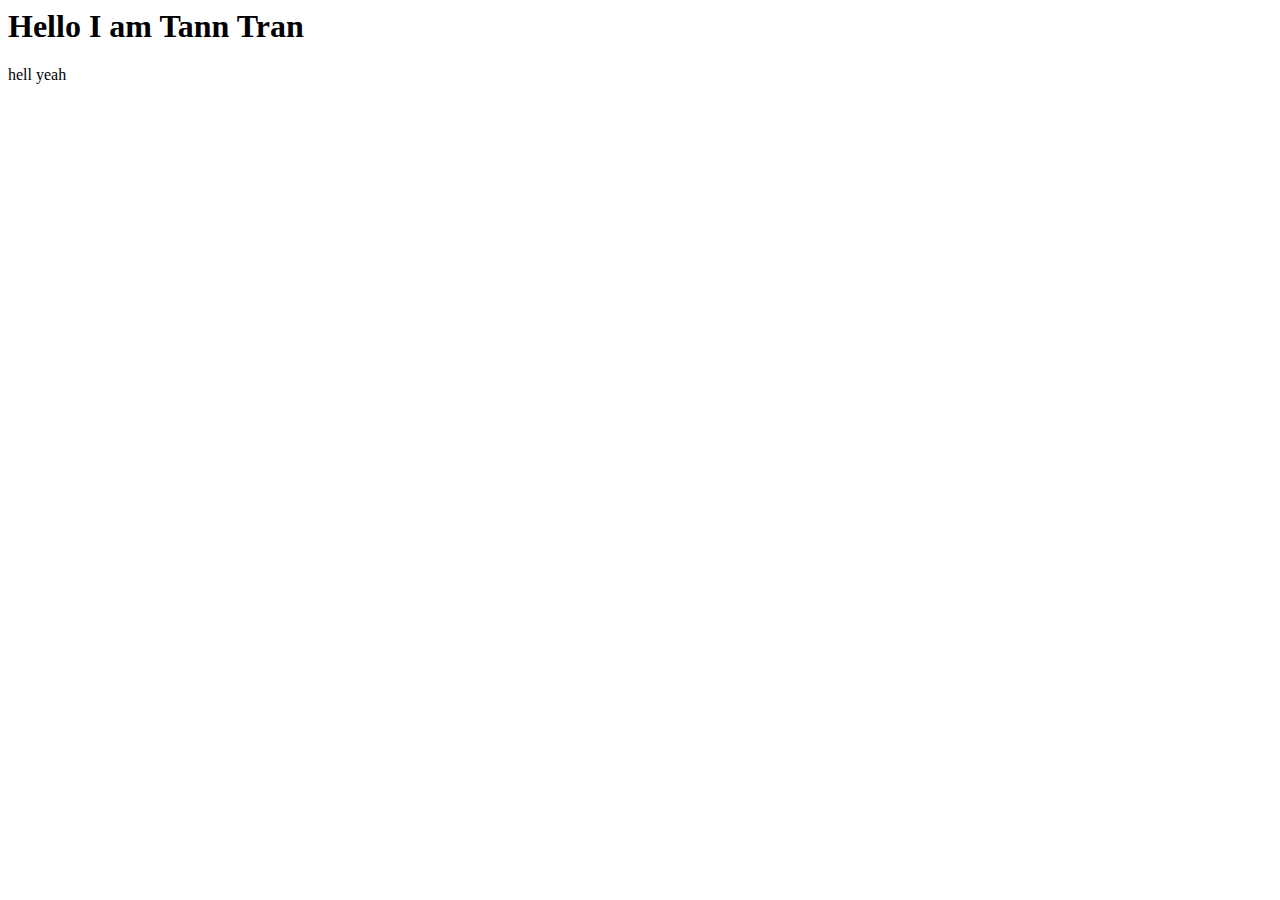
==== index.html @ 5557fb65 "Created index.html" ====
<html lang="en">
<head>
    <meta charset="UTF-8">
    <meta name="viewport" content="width=device-width, initial-scale=1.0">
    <title>Document</title>
</head>
<body>
    <h1> Hello I am Tann Tran</h1>
    <p> hell yeah</p>
</body>
</html>
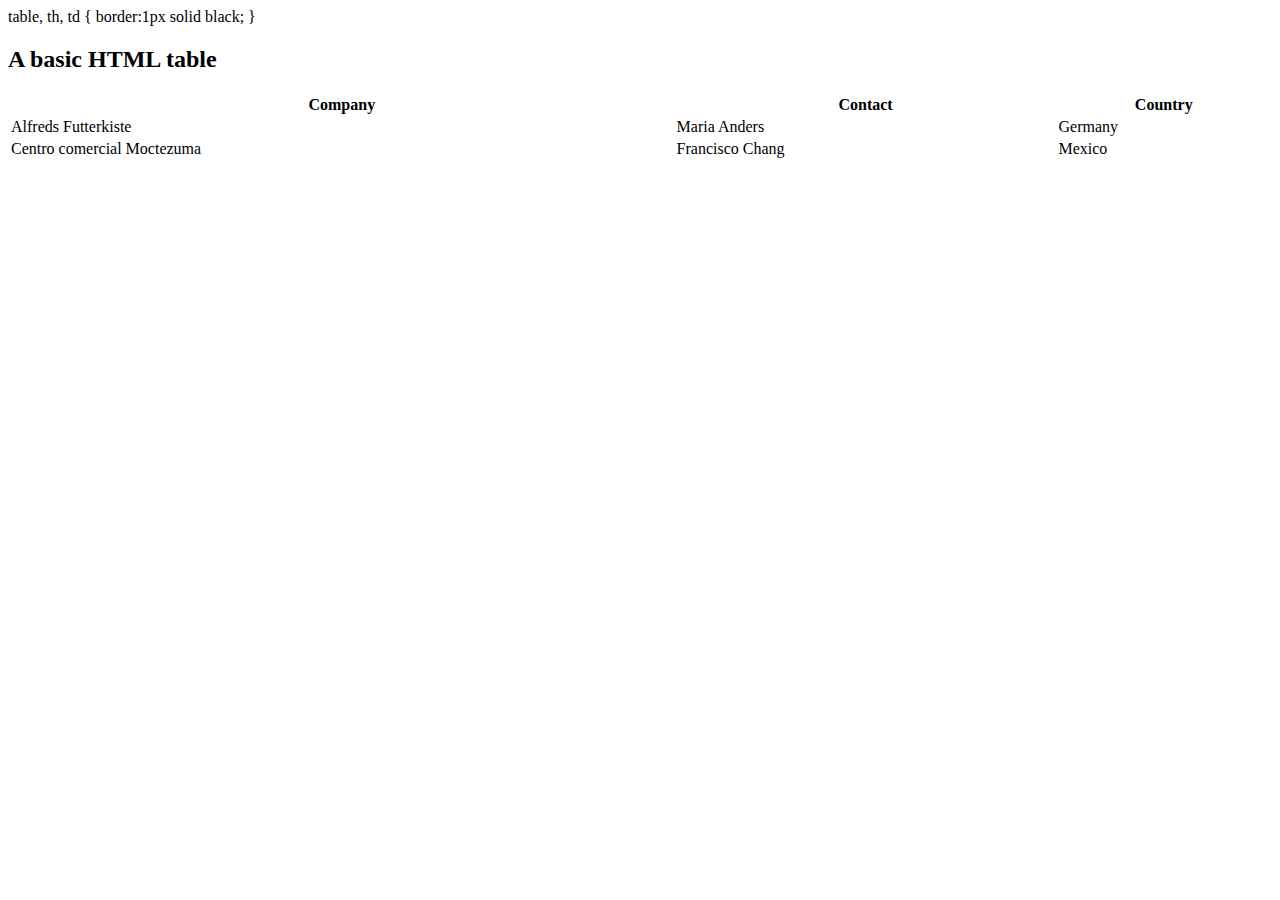
==== commit b41ed69c: "yes" ====
--- a/index.html
+++ b/index.html
@@ -5,7 +5,30 @@
     <title>Document</title>
 </head>
 <body>
-    <h1> Hello I am Tann Tran</h1>
-    <p> hell yeah</p>
+    table, th, td {
+        border:1px solid black;
+      }
+      </style>
+      <body>
+      
+      <h2>A basic HTML table</h2>
+      
+      <table style="width:100%">
+        <tr>
+          <th>Company</th>
+          <th>Contact</th>
+          <th>Country</th>
+        </tr>
+        <tr>
+          <td>Alfreds Futterkiste</td>
+          <td>Maria Anders</td>
+          <td>Germany</td>
+        </tr>
+        <tr>
+          <td>Centro comercial Moctezuma</td>
+          <td>Francisco Chang</td>
+          <td>Mexico</td>
+        </tr>
+      </table>
 </body>
 </html>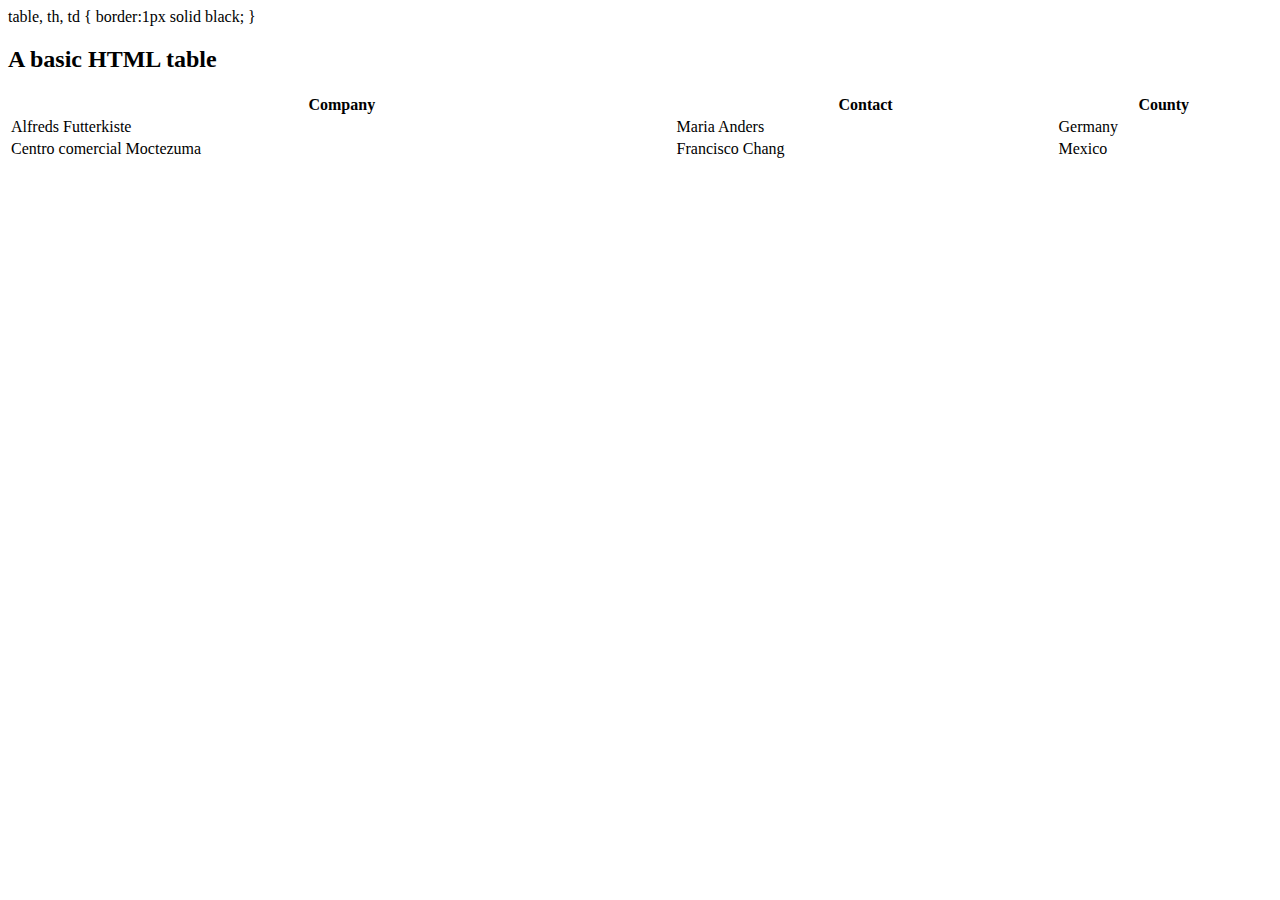
==== commit 06d5b5d6: "commit changes" ====
--- a/index.html
+++ b/index.html
@@ -17,7 +17,7 @@
         <tr>
           <th>Company</th>
           <th>Contact</th>
-          <th>Country</th>
+          <th>County</th>
         </tr>
         <tr>
           <td>Alfreds Futterkiste</td>
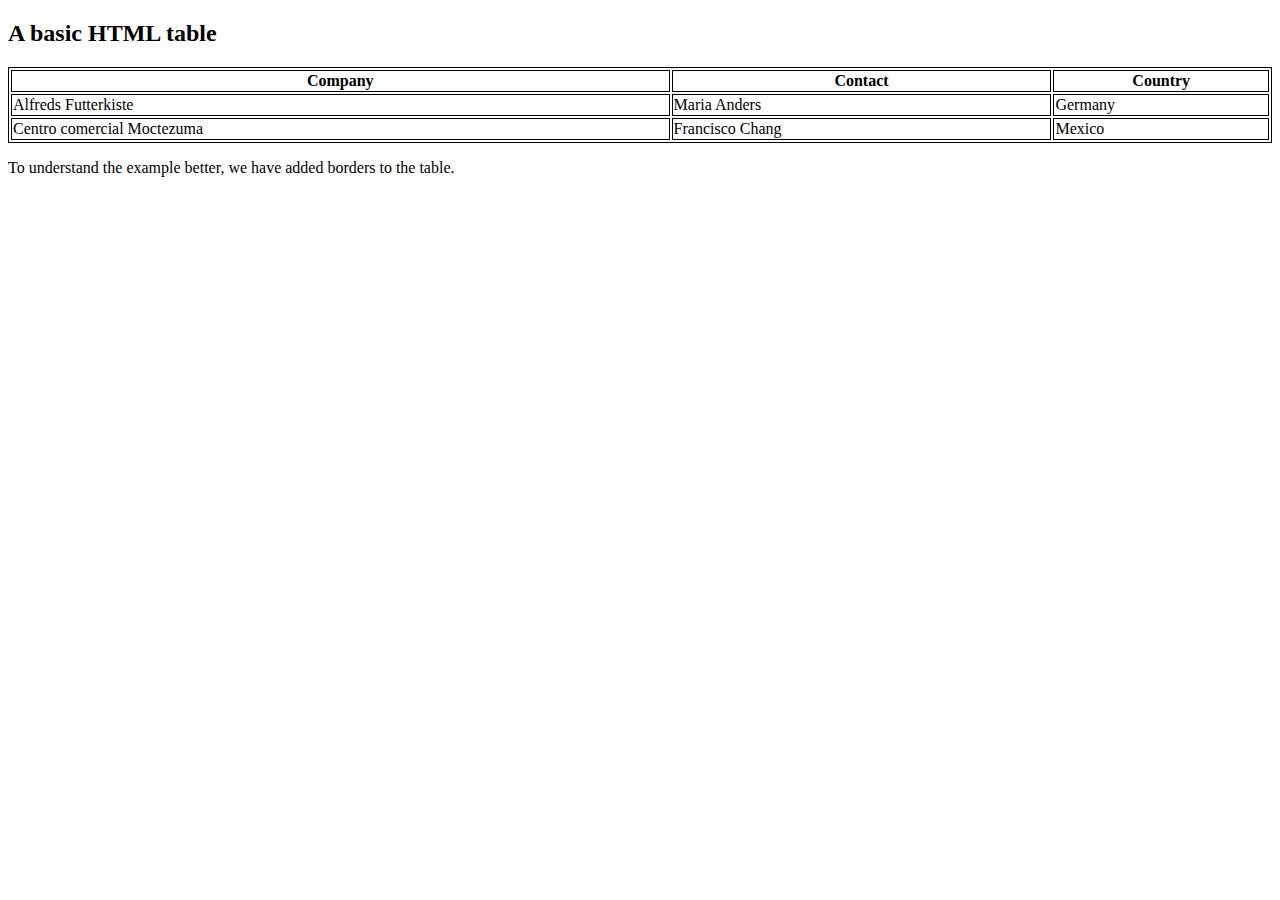
==== commit 1677acad: "new changes" ====
--- a/index.html
+++ b/index.html
@@ -1,34 +1,33 @@
-<html lang="en">
-<head>
-    <meta charset="UTF-8">
-    <meta name="viewport" content="width=device-width, initial-scale=1.0">
-    <title>Document</title>
-</head>
+<!DOCTYPE html>
+<html>
+<style>
+table, th, td {
+  border:1px solid black;
+}
+</style>
 <body>
-    table, th, td {
-        border:1px solid black;
-      }
-      </style>
-      <body>
-      
-      <h2>A basic HTML table</h2>
-      
-      <table style="width:100%">
-        <tr>
-          <th>Company</th>
-          <th>Contact</th>
-          <th>County</th>
-        </tr>
-        <tr>
-          <td>Alfreds Futterkiste</td>
-          <td>Maria Anders</td>
-          <td>Germany</td>
-        </tr>
-        <tr>
-          <td>Centro comercial Moctezuma</td>
-          <td>Francisco Chang</td>
-          <td>Mexico</td>
-        </tr>
-      </table>
+
+<h2>A basic HTML table</h2>
+
+<table style="width:100%">
+  <tr>
+    <th>Company</th>
+    <th>Contact</th>
+    <th>Country</th>
+  </tr>
+  <tr>
+    <td>Alfreds Futterkiste</td>
+    <td>Maria Anders</td>
+    <td>Germany</td>
+  </tr>
+  <tr>
+    <td>Centro comercial Moctezuma</td>
+    <td>Francisco Chang</td>
+    <td>Mexico</td>
+  </tr>
+</table>
+
+<p>To understand the example better, we have added borders to the table.</p>
+
 </body>
 </html>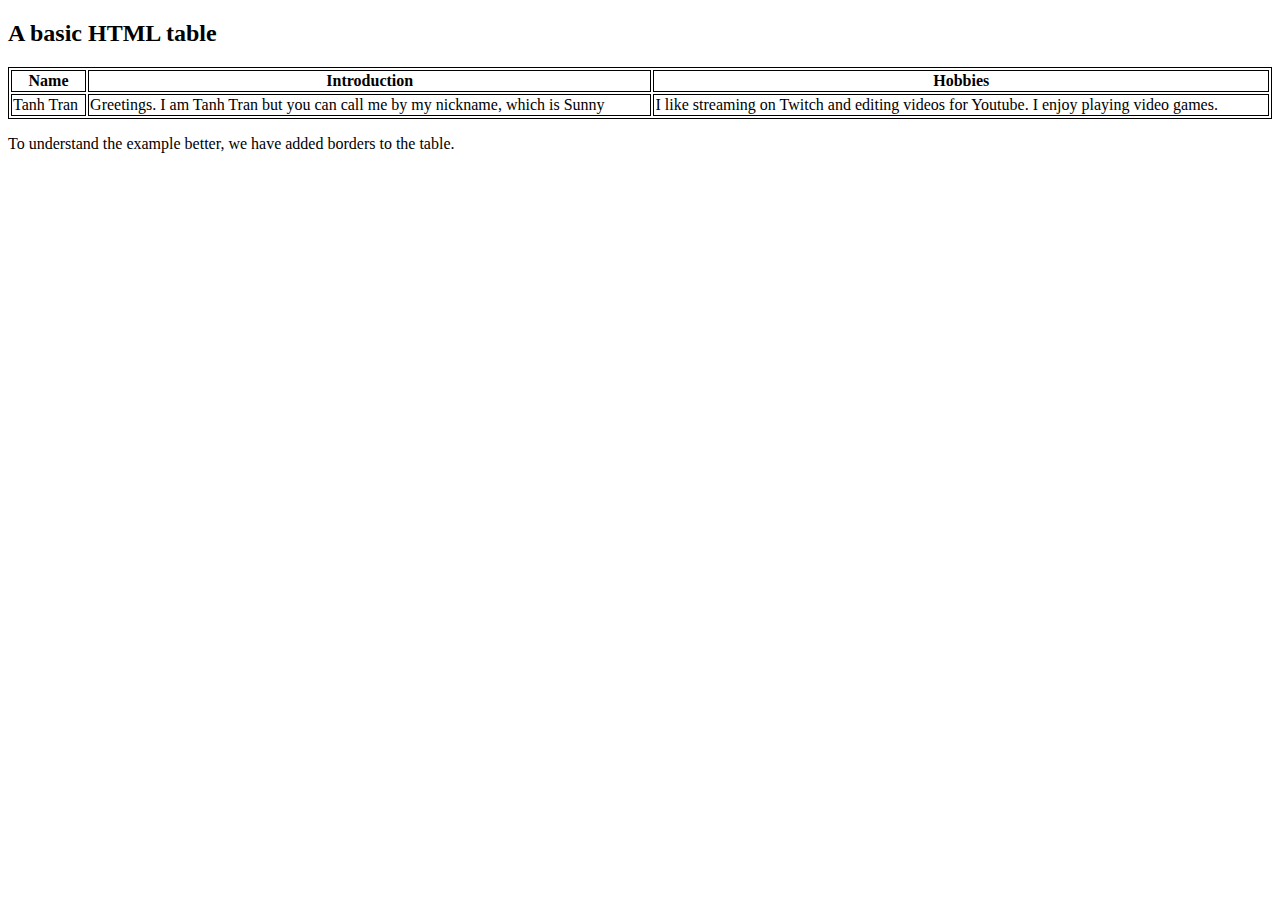
==== commit 6f5c245b: "changes" ====
--- a/index.html
+++ b/index.html
@@ -11,19 +11,14 @@
 
 <table style="width:100%">
   <tr>
-    <th>Company</th>
-    <th>Contact</th>
-    <th>Country</th>
+    <th>Name</th>
+    <th>Introduction</th>
+    <th>Hobbies</th>
   </tr>
   <tr>
-    <td>Alfreds Futterkiste</td>
-    <td>Maria Anders</td>
-    <td>Germany</td>
-  </tr>
-  <tr>
-    <td>Centro comercial Moctezuma</td>
-    <td>Francisco Chang</td>
-    <td>Mexico</td>
+    <td>Tanh Tran</td>
+    <td>Greetings. I am Tanh Tran but you can call me by my nickname, which is Sunny</td>
+    <td>I like streaming on Twitch and editing videos for Youtube. I enjoy playing video games.</td>
   </tr>
 </table>
 
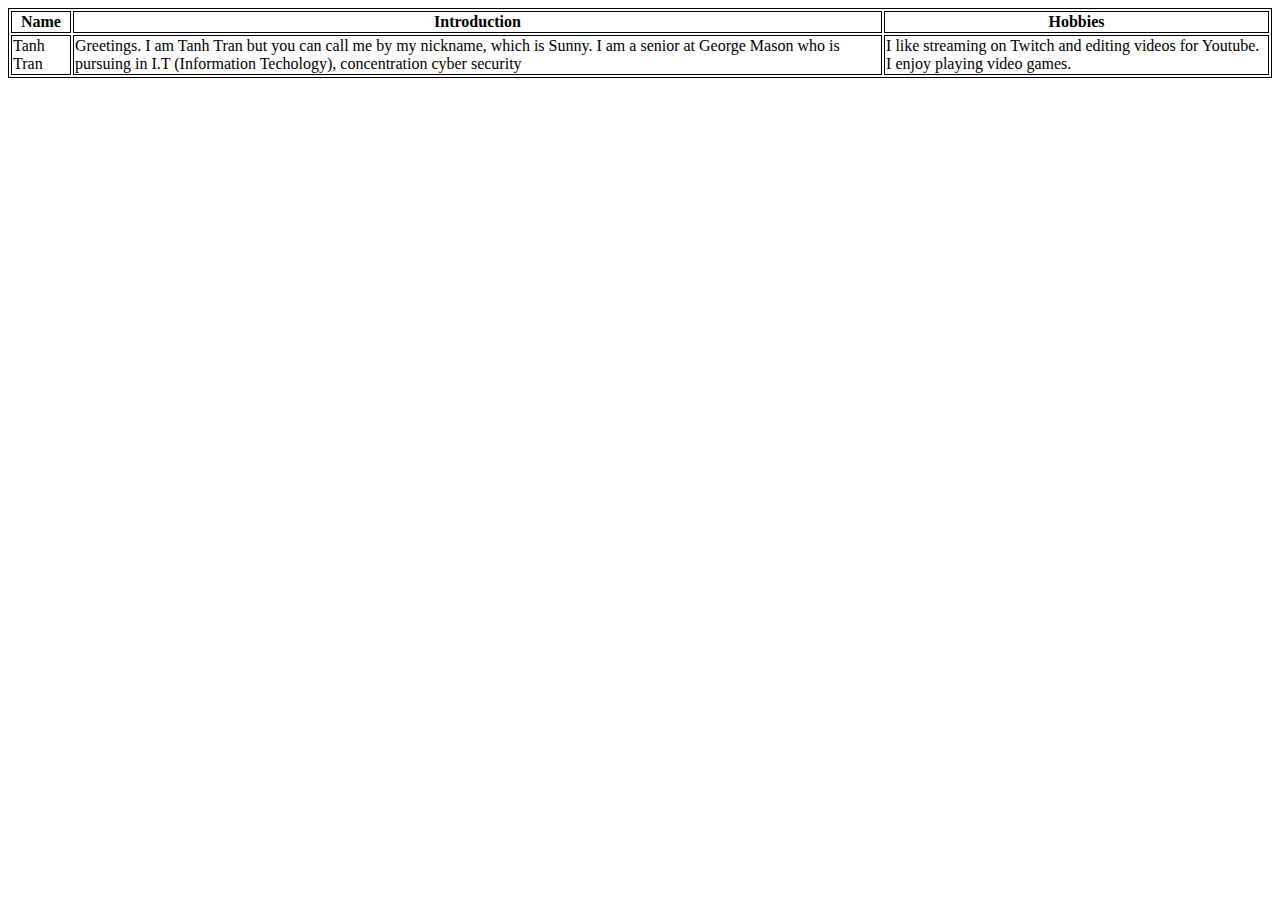
==== commit 341c5468: "update" ====
--- a/index.html
+++ b/index.html
@@ -7,8 +7,6 @@
 </style>
 <body>
 
-<h2>A basic HTML table</h2>
-
 <table style="width:100%">
   <tr>
     <th>Name</th>
@@ -17,12 +15,11 @@
   </tr>
   <tr>
     <td>Tanh Tran</td>
-    <td>Greetings. I am Tanh Tran but you can call me by my nickname, which is Sunny</td>
+    <td>Greetings. I am Tanh Tran but you can call me by my nickname, which is Sunny. I am a senior at George Mason who is pursuing in I.T (Information Techology), concentration cyber security </td>
     <td>I like streaming on Twitch and editing videos for Youtube. I enjoy playing video games.</td>
   </tr>
 </table>
 
-<p>To understand the example better, we have added borders to the table.</p>
 
 </body>
 </html>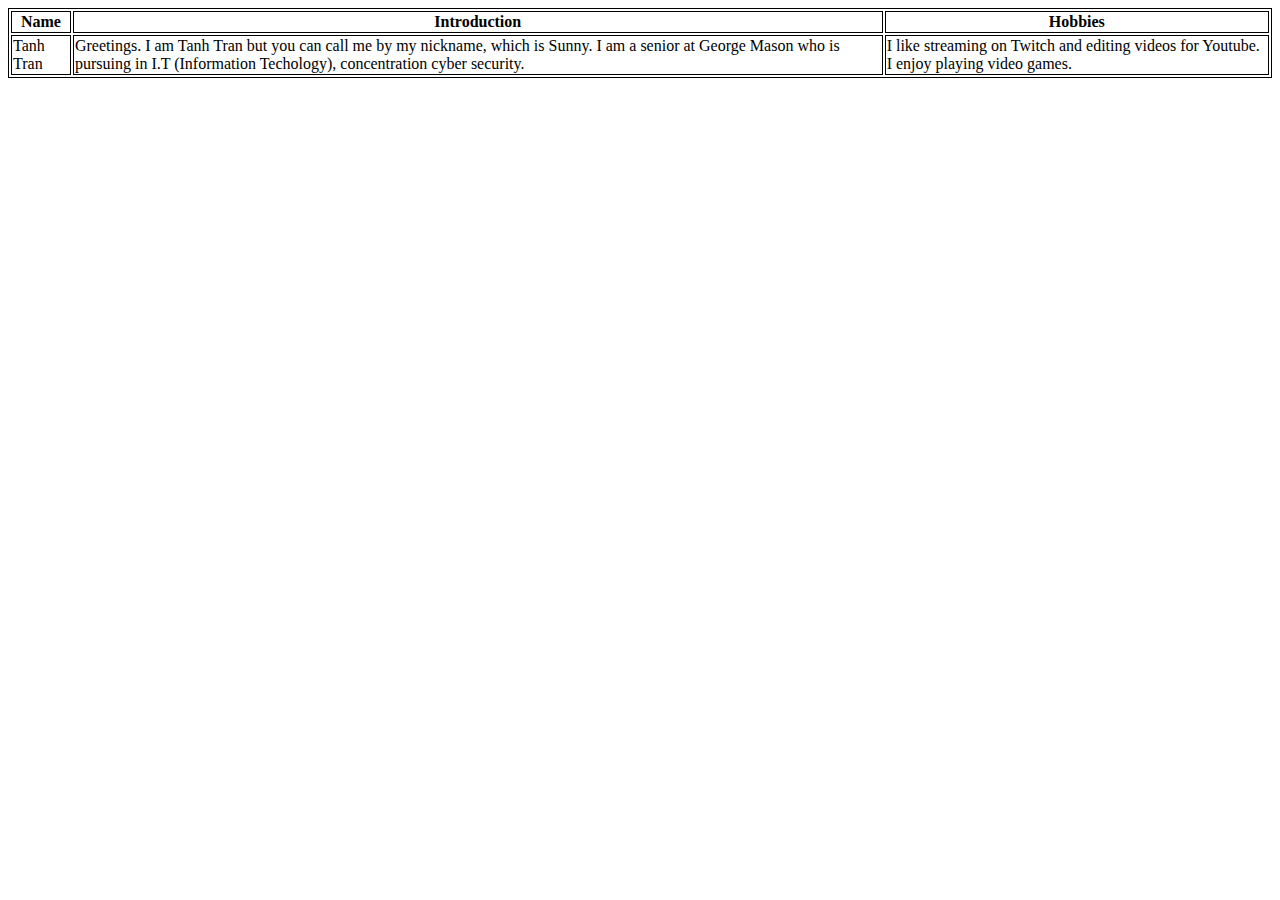
==== commit 36d3ff66: "Changes are made" ====
--- a/index.html
+++ b/index.html
@@ -15,7 +15,7 @@
   </tr>
   <tr>
     <td>Tanh Tran</td>
-    <td>Greetings. I am Tanh Tran but you can call me by my nickname, which is Sunny. I am a senior at George Mason who is pursuing in I.T (Information Techology), concentration cyber security </td>
+    <td>Greetings. I am Tanh Tran but you can call me by my nickname, which is Sunny. I am a senior at George Mason who is pursuing in I.T (Information Techology), concentration cyber security. </td>
     <td>I like streaming on Twitch and editing videos for Youtube. I enjoy playing video games.</td>
   </tr>
 </table>
